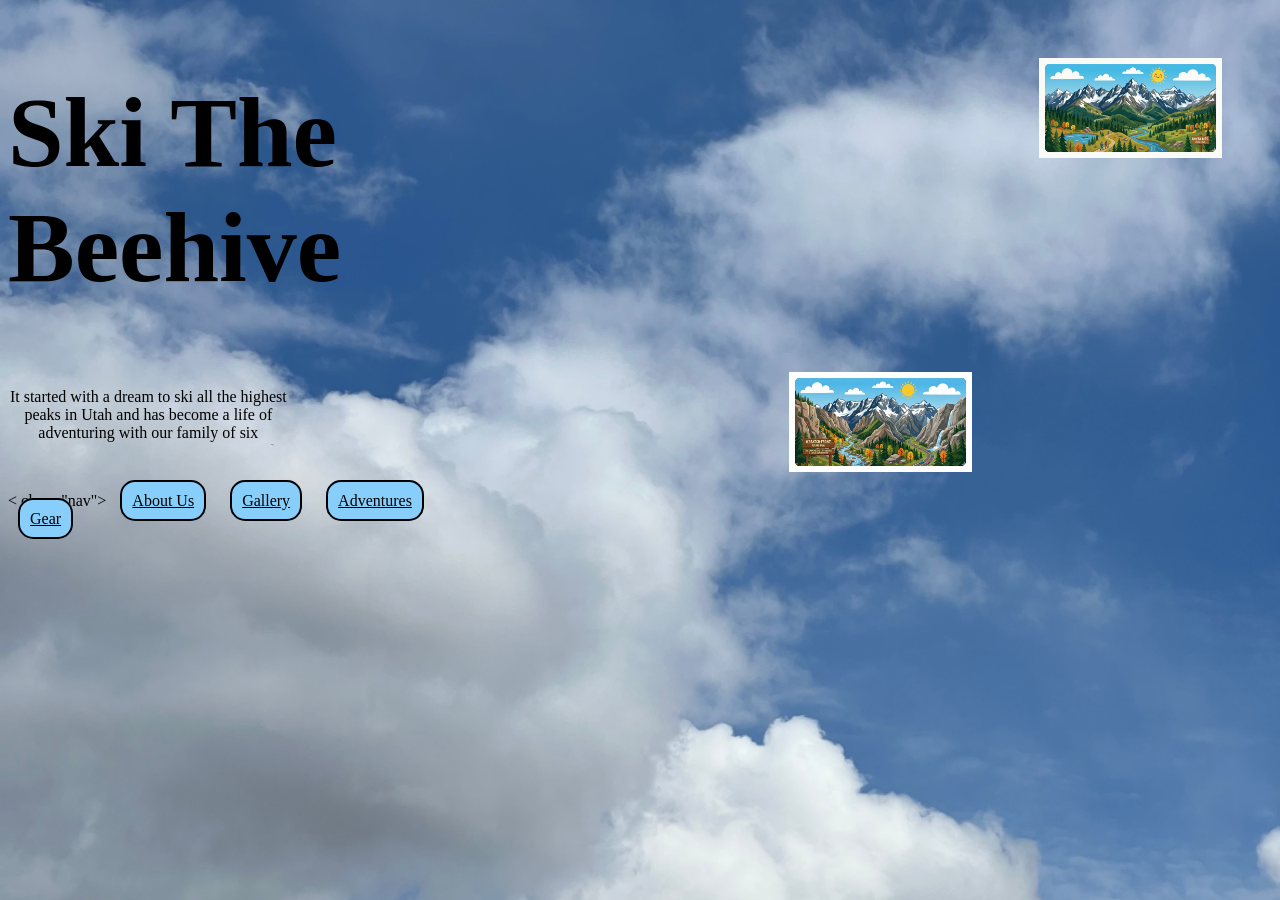
==== index.html @ df78defe "Add files via upload first upload - 2/28/26" ====
<!DOCTYPE html>
<html lang="en">

<head>
    <meta charset="UTF-8">
    <meta name="viewport" content="width=device-width, initial-scale=1.0">
    <link rel="stylesheet" href="styles.css">
    <title>Ski The Beehive</title>

</head>


<body>
    <header>
        <div class="topcontainer">
            <h1 class="title">Ski The Beehive</h1>
            <img class="image1" src="pictures/aiUintaMountainRange.png" alt="clip art image of Uinta mountain range"
                height="100px">
        </div>
        <div class="nextcontainer">
            <p class="intro">
                It started with a dream to ski all the highest peaks in Utah and has become a life of adventuring
                with
                our
                family of six
            <div>
                <img class="image2" src="pictures/aiWasatchMountainRange.png"
                    alt="clip art image of Wasatch Mountain range" height="100px">
            </div>
        </div>
        </div>
        </p>
        <div class="box">
            <!-- <img src="pictures/mountain.jpeg" alt="picture of a mountain in Utah with clouds" height="800" /> -->
        </div>


    </header>
    <main class="main-section">
        <section>
            < class="nav">
                <a href="about-us.html" class="button">About Us</a>
                <a href="gallery.html" class="button">Gallery</a>
                <a href="adventures.html" class=button>Adventures</a>
                <a href="gear.html" class="button">Gear</a>

        </section>



    </main>



</body>

</body>

</html>
---- styles.css ----
.main-section {
    max-width: 500px;


}

/* This is a comment about the title */
.title {
    font-size: 100px;
}

.intro {
    max-width: 500px;
    text-align: center;
}

.box1 {
    font-family: Arial, Helvetica, sans-serif;
    font-size: large;
}

.box2 {
    font-family: Arial, Helvetica, sans-serif;
    font-size: large;
    border: solid black 2px;
}

.box {
    font-family: Arial, Helvetica, sans-serif;
    font-size: large;
    display: flex;
    justify-content: flex-end;
}

.box3 {
    border: solid black;
}

.nav {
    display: flex;
    flex-direction: column;

}

.button {
    padding: 10px;
    margin: 10px;
    border: solid black 2px;
    width: 100px;
    background-color: lightskyblue;
    color: black;
    border-radius: 15px;

}

html {
    margin: 0px;
    background-image: url("pictures/Mountain.jpeg");
    height: 100%;
    background-size: cover;
    overflow: hidden;
}

.topcontainer {
    display: flex;
    justify-content: space-between
}

.image1 {
    margin-left: 500px;
    margin-top: 50px;
    margin-right: 50px;
    margin-bottom: 0px;
}

.nextcontainer {
    display: flex;
    justify-content: space-between
}

.image2 {
    margin-left: 500px;
    margin-top: 0px;
    margin-right: 300px;
    margin-bottom: 0px;
}



}
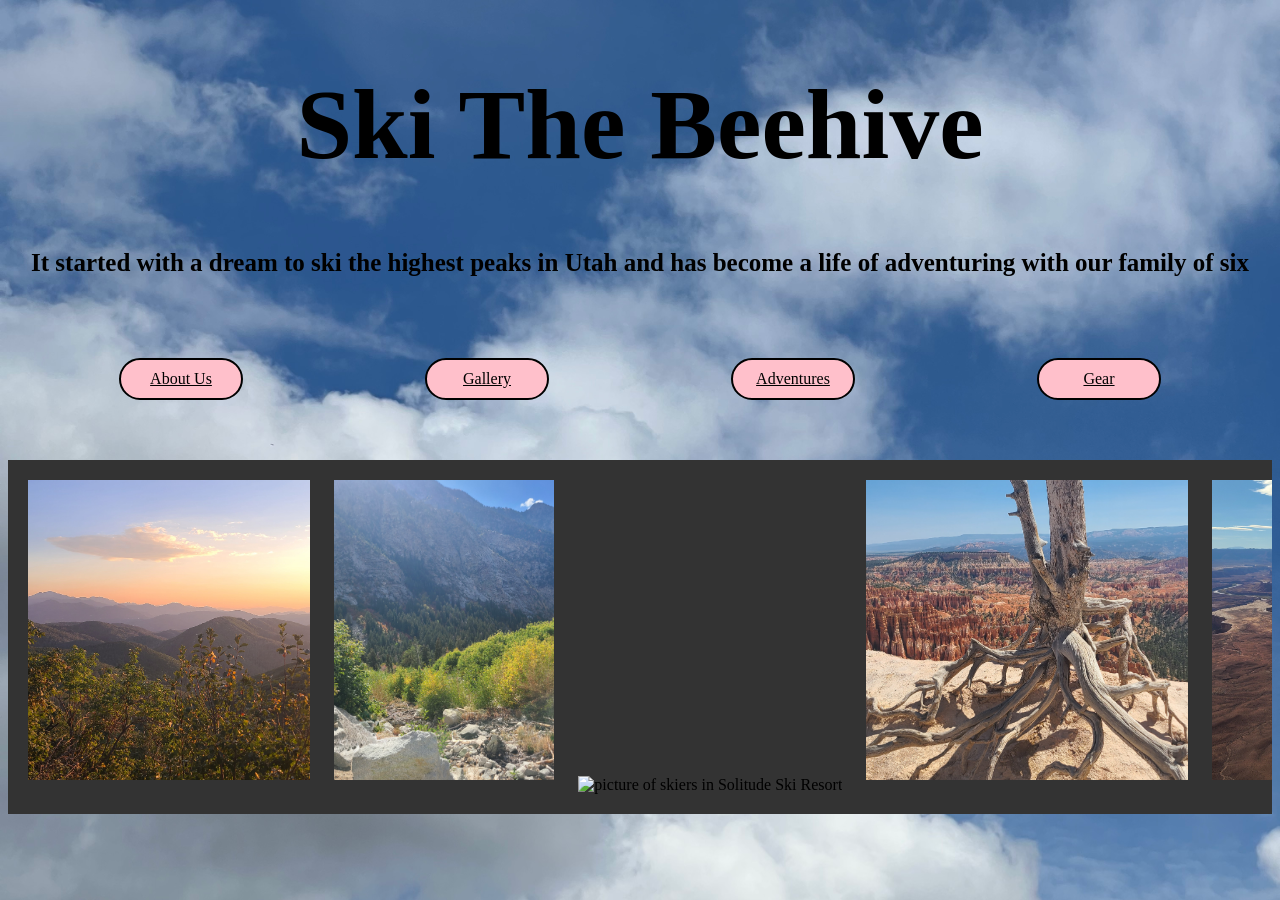
==== commit 73da91cc: "uploaded first time" ====
--- a/index.html
+++ b/index.html
@@ -6,53 +6,41 @@
     <meta name="viewport" content="width=device-width, initial-scale=1.0">
     <link rel="stylesheet" href="styles.css">
     <title>Ski The Beehive</title>
+</head>
+<header>
+    <h1 class="header1">
+        Ski The Beehive
+    </h1>
+    <h2 class="header2">
+        It started with a dream to ski the highest peaks in Utah and has become a life of adventuring with our family of
+        six
+    </h2>
+</header>
+<main>
+    <section>
+        <div class="nav">
+            <a href="about.html" class="button">About Us</a>
+            <a href="gallery.html" class="button">Gallery</a>
+            <a href="adventures.html" class=button>Adventures</a>
+            <a href="gear.html" class="button">Gear</a>
+        </div>
 
-</head>
+    </section>
+    <div class="scroll-container">
+        <img src="pictures/Park City Mountains.JPG" alt="picutre of mountains in Park City, Utah" height="300">
+        <img src="pictures/LittleCottonwood.jpg" alt="picture of mountain in Little Cottonwood Canyon" height="300px">
+        <img src="pictures/SolitudeSki.jpeg" alt="picture of skiers in Solitude Ski Resort" height="300px">
+        <img src="pictures/BryceCanyon.JPG" alt="picture of Bryce Canyon" height="300px">
+        <img src="pictures/Canyonlands.JPG" alt="picture of canyonlands Utah" height="300px">
+        <img src="pictures/DelicateArch.jpeg" alt="picture of delicate arch in Arches" height="300px">
+        <img src="pictures/Canyonlands1.JPG" alt="picture of canyonlands" height="300px">
+        <img src="pictures/SpookySlotCanyon.JPG" alt="picture of spooky canyon in escalante Utah" height="300px">
+    </div>
 
 
+</main>
+
 <body>
-    <header>
-        <div class="topcontainer">
-            <h1 class="title">Ski The Beehive</h1>
-            <img class="image1" src="pictures/aiUintaMountainRange.png" alt="clip art image of Uinta mountain range"
-                height="100px">
-        </div>
-        <div class="nextcontainer">
-            <p class="intro">
-                It started with a dream to ski all the highest peaks in Utah and has become a life of adventuring
-                with
-                our
-                family of six
-            <div>
-                <img class="image2" src="pictures/aiWasatchMountainRange.png"
-                    alt="clip art image of Wasatch Mountain range" height="100px">
-            </div>
-        </div>
-        </div>
-        </p>
-        <div class="box">
-            <!-- <img src="pictures/mountain.jpeg" alt="picture of a mountain in Utah with clouds" height="800" /> -->
-        </div>
-
-
-    </header>
-    <main class="main-section">
-        <section>
-            < class="nav">
-                <a href="about-us.html" class="button">About Us</a>
-                <a href="gallery.html" class="button">Gallery</a>
-                <a href="adventures.html" class=button>Adventures</a>
-                <a href="gear.html" class="button">Gear</a>
-
-        </section>
-
-
-
-    </main>
-
-
-
-</body>
 
 </body>
 
--- a/styles.css
+++ b/styles.css
@@ -1,44 +1,34 @@
-.main-section {
-    max-width: 500px;
+html {
+    margin: 0px;
+    background-image: url("pictures/Mountain.jpeg");
+    height: 100%;
+    background-size: cover;
+    overflow: auto;
+}
 
+
+div.scroll-container {
+    background-color: #333;
+    overflow: auto;
+    white-space: nowrap;
+    padding: 10px;
 
 }
 
-/* This is a comment about the title */
-.title {
+div.scroll-container img {
+    padding: 10px;
+}
+
+.header1 {
+    display: flex;
+    justify-content: center;
     font-size: 100px;
 }
 
-.intro {
-    max-width: 500px;
-    text-align: center;
-}
-
-.box1 {
-    font-family: Arial, Helvetica, sans-serif;
-    font-size: large;
-}
-
-.box2 {
-    font-family: Arial, Helvetica, sans-serif;
-    font-size: large;
-    border: solid black 2px;
-}
-
-.box {
-    font-family: Arial, Helvetica, sans-serif;
-    font-size: large;
+.header2 {
     display: flex;
-    justify-content: flex-end;
-}
-
-.box3 {
-    border: solid black;
-}
-
-.nav {
-    display: flex;
-    flex-direction: column;
+    justify-content: center;
+    font-size: 25px;
 
 }
 
@@ -47,44 +37,59 @@
     margin: 10px;
     border: solid black 2px;
     width: 100px;
-    background-color: lightskyblue;
+    background-color: pink;
+    text-align: center;
     color: black;
-    border-radius: 15px;
+    border-radius: 50px;
+}
+
+.nav {
+    display: flex;
+    justify-content: space-around;
+    flex-direction: row;
+    margin: 0px;
+    padding: 20px;
+    padding-top: 50px;
+    padding-bottom: 50px;
+}
+
+.aboutheader {
+    display: flex;
+    justify-content: space-around;
+    background-color: blue;
+    height: 300px;
+    color: white;
+    text-align: center;
+    align-items: center;
 
 }
 
-html {
-    margin: 0px;
-    background-image: url("pictures/Mountain.jpeg");
-    height: 100%;
-    background-size: cover;
-    overflow: hidden;
+.adventuresheader {
+    display: flex;
+    justify-content: space-around;
+    background-color: rgb(37, 169, 213);
+    color: white;
+    text-align: center;
+    align-items: center;
+    height: 300px;
 }
 
-.topcontainer {
+.galleryheader {
     display: flex;
-    justify-content: space-between
+    justify-content: center;
+    background-color: teal;
+    text-align: center;
+    align-items: center;
+    height: 300px;
 }
 
-.image1 {
-    margin-left: 500px;
-    margin-top: 50px;
-    margin-right: 50px;
-    margin-bottom: 0px;
-}
-
-.nextcontainer {
+.gearheader {
     display: flex;
-    justify-content: space-between
-}
-
-.image2 {
-    margin-left: 500px;
-    margin-top: 0px;
-    margin-right: 300px;
-    margin-bottom: 0px;
-}
-
-
+    justify-content: center;
+    background-color: black;
+    color: white;
+    text-align: center;
+    align-items: center;
+    height: 300px;
 
 }
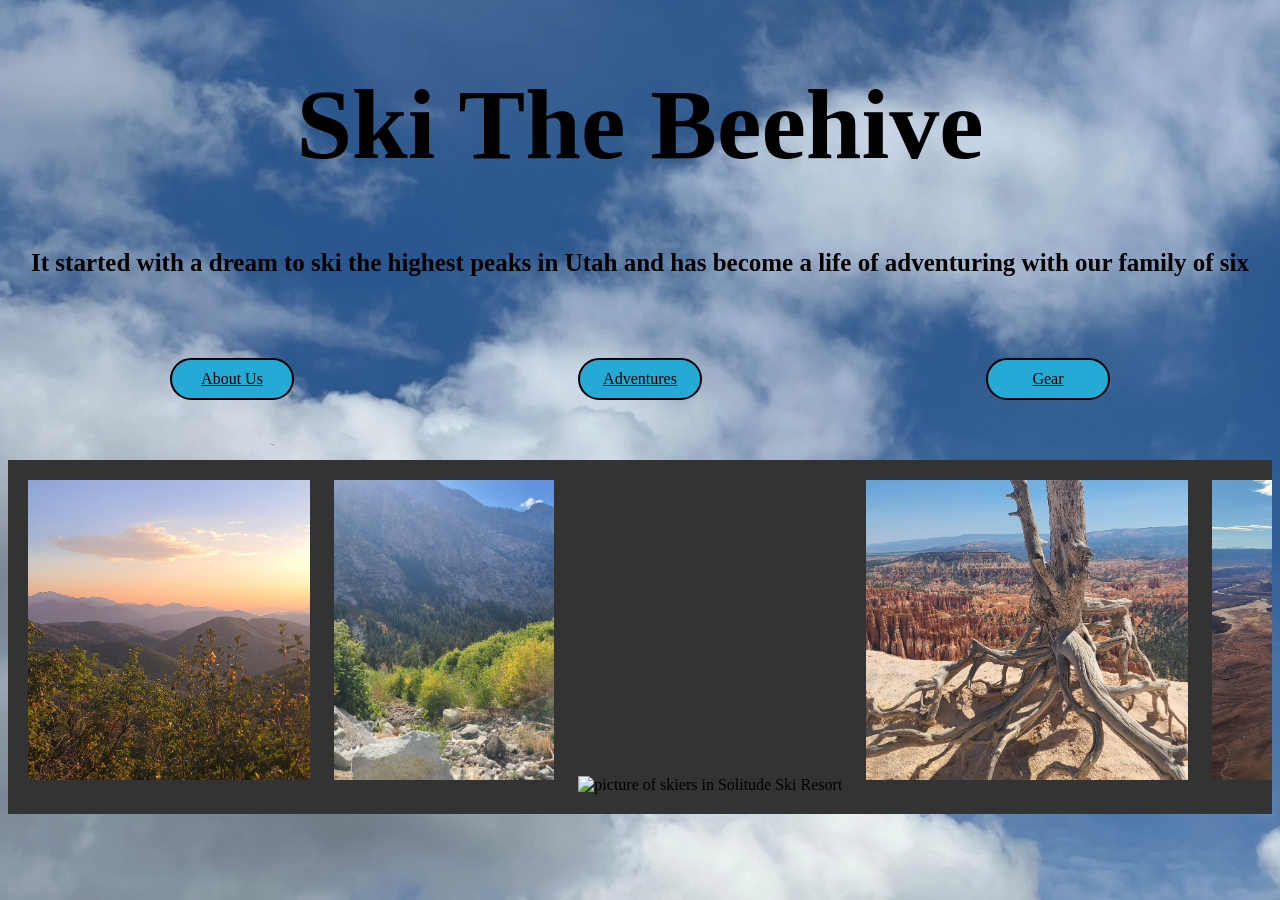
==== commit 11a8ec56: "minor adjustments 3/12/26" ====
--- a/index.html
+++ b/index.html
@@ -20,7 +20,6 @@
     <section>
         <div class="nav">
             <a href="about.html" class="button">About Us</a>
-            <a href="gallery.html" class="button">Gallery</a>
             <a href="adventures.html" class=button>Adventures</a>
             <a href="gear.html" class="button">Gear</a>
         </div>
--- a/styles.css
+++ b/styles.css
@@ -37,7 +37,7 @@
     margin: 10px;
     border: solid black 2px;
     width: 100px;
-    background-color: pink;
+    background-color: #25A9D5;
     text-align: center;
     color: black;
     border-radius: 50px;
@@ -56,12 +56,17 @@
 .aboutheader {
     display: flex;
     justify-content: space-around;
-    background-color: blue;
-    height: 300px;
+    background-color: #0d77bd;
+    height: 200px;
     color: white;
     text-align: center;
     align-items: center;
+    margin: auto;
 
+}
+
+.about1 {
+    font-size: 50px;
 }
 
 .adventuresheader {
@@ -71,25 +76,53 @@
     color: white;
     text-align: center;
     align-items: center;
-    height: 300px;
+    height: 200px;
 }
 
-.galleryheader {
-    display: flex;
-    justify-content: center;
-    background-color: teal;
+.adventures1 {
+    font-size: 50px;
+
+}
+
+.adventuresdiv1 {
+    font-size: 30px;
+    width: 50%;
+    border: solid #333 2px;
+    padding: 10px;
+    background-color: rgb(236, 241, 240);
+    margin: auto;
+}
+
+.adventuresdiv1 h2 {
     text-align: center;
-    align-items: center;
-    height: 300px;
+    margin: 0;
 }
 
 .gearheader {
     display: flex;
     justify-content: center;
-    background-color: black;
+    background-color: #1d7a84;
     color: white;
     text-align: center;
     align-items: center;
-    height: 300px;
+    height: 200px;
 
+}
+
+.gear1 {
+    font-size: 50px;
+}
+
+
+
+
+/* code for a hexagon - not using- saving*/
+.hexagon {
+    width: 100px;
+    /* Adjust size as needed */
+    height: calc(100px * 1.1547);
+    /* Maintain aspect ratio */
+    background: 003249;
+    /* Example color */
+    clip-path: polygon(0% 25%, 0% 75%, 50% 100%, 100% 75%, 100% 25%, 50% 0%);
 }
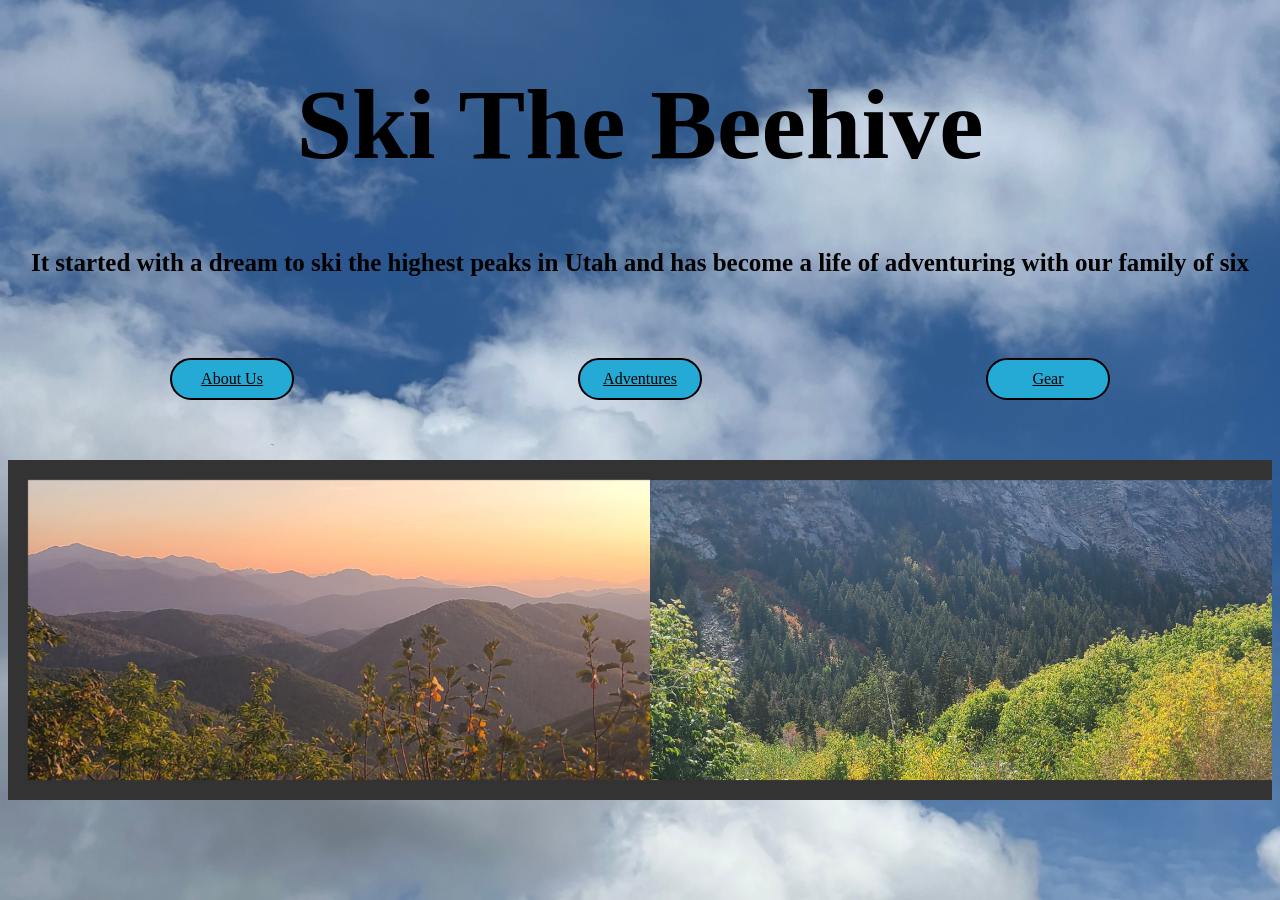
==== commit 42284965: "added hover to picture scroll" ====
--- a/index.html
+++ b/index.html
@@ -26,14 +26,59 @@
 
     </section>
     <div class="scroll-container">
-        <img src="pictures/Park City Mountains.JPG" alt="picutre of mountains in Park City, Utah" height="300">
-        <img src="pictures/LittleCottonwood.jpg" alt="picture of mountain in Little Cottonwood Canyon" height="300px">
-        <img src="pictures/SolitudeSki.jpeg" alt="picture of skiers in Solitude Ski Resort" height="300px">
-        <img src="pictures/BryceCanyon.JPG" alt="picture of Bryce Canyon" height="300px">
-        <img src="pictures/Canyonlands.JPG" alt="picture of canyonlands Utah" height="300px">
-        <img src="pictures/DelicateArch.jpeg" alt="picture of delicate arch in Arches" height="300px">
-        <img src="pictures/Canyonlands1.JPG" alt="picture of canyonlands" height="300px">
-        <img src="pictures/SpookySlotCanyon.JPG" alt="picture of spooky canyon in escalante Utah" height="300px">
+        <div class="hover">
+            <img src="pictures/Park City Mountains.JPG" alt="picutre of mountains in Park City, Utah" class="imagehover"
+                height="300">
+            <div class="middle">
+                <div class="text">Mountains in Park City</div>
+            </div>
+        </div>
+        <div class="hover">
+            <img src="pictures/LittleCottonwood.jpg" alt="picture of mountain in Little Cottonwood Canyon"
+                class="imagehover" height="300px">
+            <div class="middle">
+                <div class="text">Little Cottonwood Canyon</div>
+            </div>
+        </div>
+        <div class="hover">
+            <img src="pictures/SolitudeSki.jpeg" alt="picture of skiers in Solitude Ski Resort" height="300px"
+                class="imagehover">
+            <div class="middle">
+                <div class="text">Solitude Ski Resort</div>
+            </div>
+        </div>
+        <div class="hover">
+            <img src="pictures/BryceCanyon.JPG" alt="picture of Bryce Canyon" height="300px" class="imagehover">
+            <div class="middle">
+                <div class="text">Bryce Canyon</div>
+            </div>
+        </div>
+        <div class="hover">
+            <img src="pictures/Canyonlands.JPG" alt="picture of canyonlands Utah" height="300px" class="imagehover">
+            <div class="middle">
+                <div class="text">Canyonlands</div>
+            </div>
+        </div>
+        <div class="hover">
+            <img src="pictures/DelicateArch.jpeg" alt="picture of delicate arch in Arches" height="300px"
+                class="imagehover">
+            <div class="middle">
+                <div class="text">Delicate Arch</div>
+            </div>
+        </div>
+        <div class="hover">
+            <img src="pictures/Canyonlands1.JPG" alt="picture of canyonlands" height="300px" class="imagehover">
+            <div class="middle">
+                <div class="text">Canyonlands</div>
+            </div>
+        </div>
+        <div class="hover">
+            <img src="pictures/SpookySlotCanyon.JPG" alt="picture of spooky canyon in escalante Utah" height="300px"
+                class="imagehover">
+            <div class="middle">
+                <div class="text">Spooky Canyon</div>
+            </div>
+        </div>
     </div>
 
 
--- a/styles.css
+++ b/styles.css
@@ -7,17 +7,6 @@
 }
 
 
-div.scroll-container {
-    background-color: #333;
-    overflow: auto;
-    white-space: nowrap;
-    padding: 10px;
-
-}
-
-div.scroll-container img {
-    padding: 10px;
-}
 
 .header1 {
     display: flex;
@@ -113,6 +102,76 @@
     font-size: 50px;
 }
 
+.hover {
+    position: relative;
+    flex: 0 0 auto;
+    /*prevents inmages from shrinking*/
+    width: 50%;
+}
+
+.imagehover {
+    opacity: 1;
+    display: block;
+    width: 100%;
+    height: 300px;
+    /* match to html height*/
+    object-fit: cover;
+    /*keeps images from stretching*/
+    transition: .5 ease;
+    backface-visibility: hidden;
+}
+
+.middle {
+    transition: .5 ease;
+    opacity: 0;
+    position: absolute;
+    top: 50%;
+    left: 50%;
+    transform: translate(-50%, -50%);
+    -ms-transform: translate(-50%, -50%);
+    text-align: center;
+    pointer-events: none;
+}
+
+.hover:hover .imagehover {
+    opacity: 0.3;
+}
+
+.hover:hover .middle {
+    opacity: 1;
+}
+
+.text {
+    background-color: black;
+    color: white;
+    font-size: 16px;
+    padding: 16px 24px;
+    white-space: nowrap;
+
+}
+
+div.scroll-container {
+    display: flex;
+    background-color: #333;
+    overflow: auto;
+    white-space: nowrap;
+    padding: 10px;
+
+}
+
+div.scroll-container img {
+    padding: 10px;
+}
+
+.scroll-containter {
+    display: flex;
+    flex-wrap: nowrap;
+    gap: 10px;
+    /* space between inmages*/
+    width: 100%;
+    padding: 20px 0;
+}
+
 
 
 
